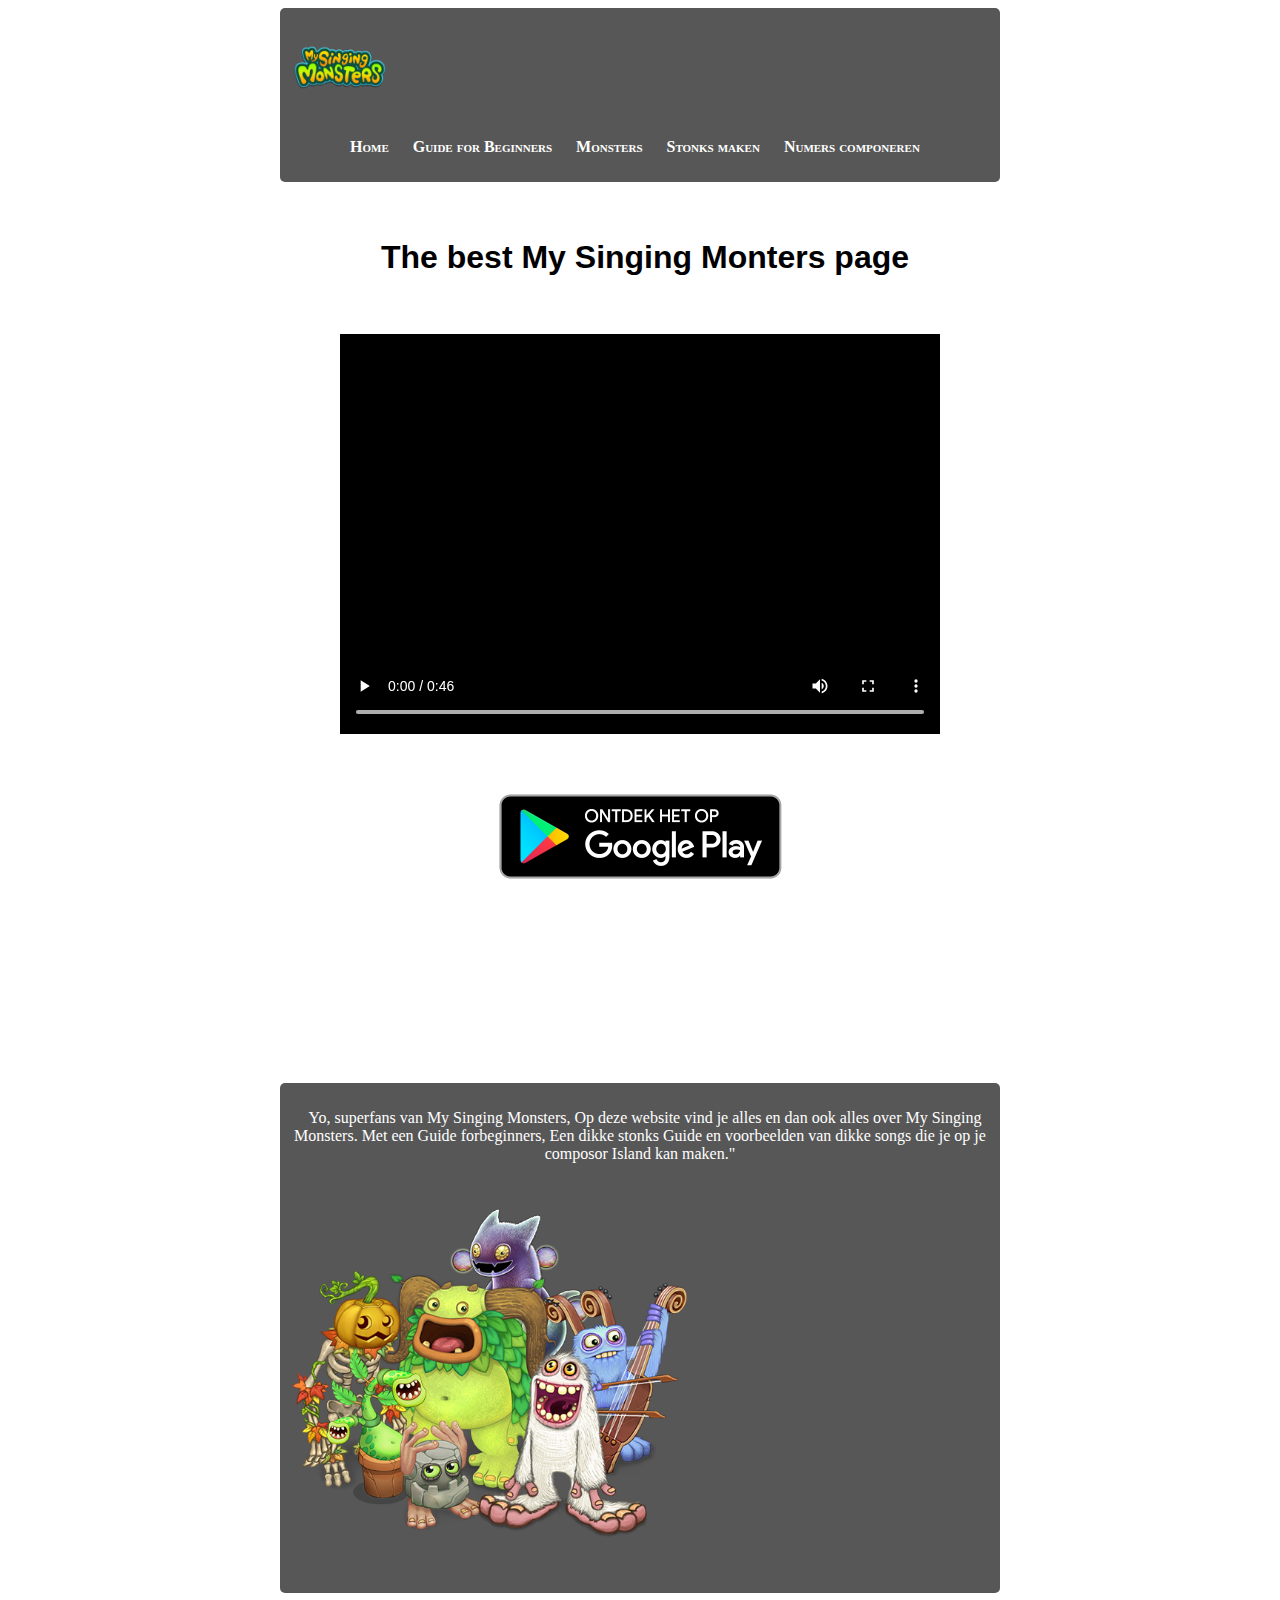
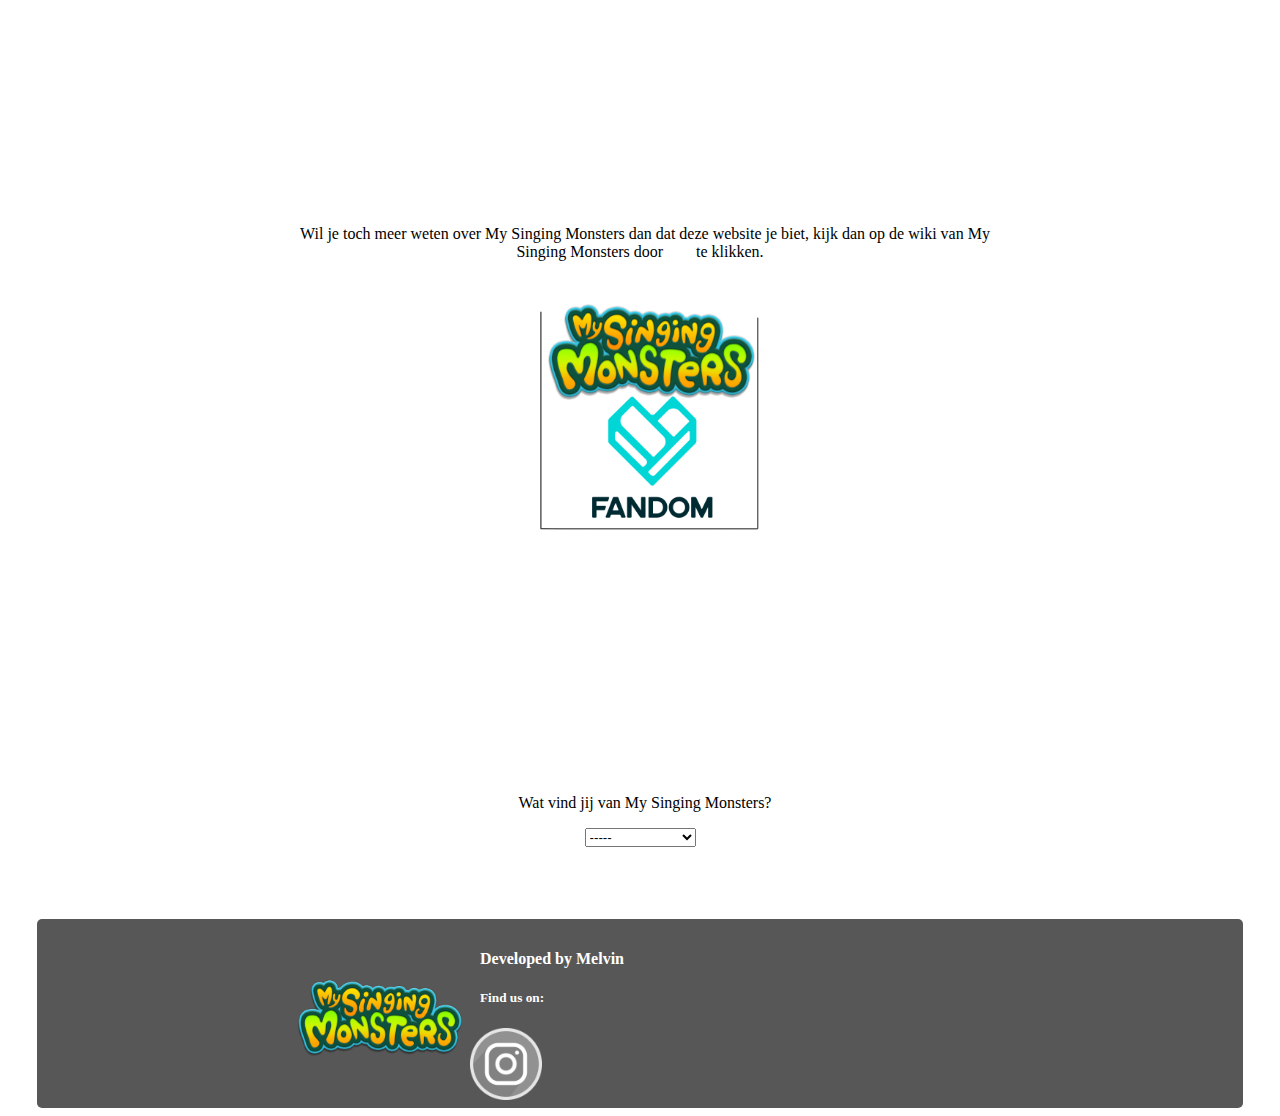
==== index.html @ 0c9c541c "Update index.html" ====
<!DOCTYPE html>
<html>
    <head>
        <title>StonksopMSM</title>
        <meta charset="utf-8">
        <link href="css/layout.css" rel="stylesheet"
    </head>
    <body>
        <!--Navbar -->
        <div class="divgrijs">
            <a href="index.html"><img src="pic/logo2.png" width="100" height="100" alt="Jammer"></a> 
            <ul>
                <li><a href="index.html"><strong>Home</strong></a></li>
                <li><a href="beginnersguide.html.html"><strong>Guide for Beginners</strong></a></li>
                <li><a href="monsters.html"><strong>Monsters</strong></a></li>
                <li><a href="stonksmaken.html.html"><strong>Stonks maken</strong></a></li>
                <li><a href="nummerscomponeren.html.html"><strong>Numers componeren</strong></a></li>
            </ul>
        </div>

        <!--hoofdkopjes-->
        <div>
            <br><br>
            <h1><font face="Arial Rounded MT Bold, Arial">The best My Singing Monters page</font></h1>
            <br><br>
        </div>

        <!--trailer-->
        <div>
            <video width="600" controls>
                <source src="vids/trailer.mp4" type="video/mp4">
                <source src="mov_bbb.ogg" type="video/ogg">
            </video>
            <br><br><br>
        </div>

        <!--downloadknop-->
        <div>
            <a href="https://play.google.com/store/apps/details?id=com.bigbluebubble.singingmonsters.full&hl=en_US" target="_blank"><img src="pic/downloadgoogleplaystore.png" width="323" height="125"></a>
        </div>
        <br><br><br><br><br><br><br><br><br><br>
        
        <!--inleiding-->
        <div class="divgrijs" align="center"> 
            <p class="pwittetekst">Yo, superfans van My Singing Monsters,
            Op deze website vind je alles en dan ook alles over My Singing Monsters. 
            Met een Guide forbeginners, Een dikke stonks Guide en voorbeelden van dikke 
            songs die je op je composor Island kan maken."</p>
            <img src="pic/inleiding.png" width="400" height="400" alt="Jammer:(">
        </div>
        </div>
        <br><br><br><br><br><br><br><br><br><br><br><br>

        <!--verwijzingwiki -->
        <div>
            <p>Wil je toch meer weten over My Singing Monsters dan dat deze website je biet,
            kijk dan op de wiki van My Singing Monsters door <a href="https://mysingingmonsters.fandom.com/wiki/My_Singing_Monsters_Wiki" target="_blank">hier</a>
            te klikken.</p>
        </div>
        <div>
            <a href="https://mysingingmonsters.fandom.com/wiki/My_Singing_Monsters_Wiki" target="_blank"><img src="pic/mooilogo.PNG" width="375" height="281"></a>
        </div>
        <br><br><br><br><br><br><br><br><br><br><br><br>

        <!--jouwmening-->
        <div>
            <p>Wat vind jij van My Singing Monsters?</p>
            <select>
                <option value="-----">-----</option>
                <option value="Perfect">Perfect</option>
                <option value="Helemaal Gaaf">Helemaal Gaaf</option>
                <option value="Top">Top</option>
                <option value="Wel Leuk">Wel Leuk</option>
                <option value="Mwoa">Mwoa</option>
                <option value="Stom">Stom</option>
            </select>
            <br><br><br><br><br>
        </div>

        <!--voetstuk-->
        <div class="div2">
            <a href="index.html"><img class="imglogo2" src="pic/logo2.png" width="180" height="180" alt="Jammer"></a>
            <h4>Developed by Melvin</h4>
            <h5>Find us on:</h5>
            <a href="https://www.instagram.com/mysingingmonsters" target="_blank"><img class="img4" src="pic/instalogo.png" width="72" height="72" alt="Jammer"></a>
        </div>

        <!--maintenaince-->
        <script src="assets/js/wow.js"></script>
    </body>
</html>
---- css/layout.css ----
body {
    background-color: #ffffff;
}

#bottom, #top {
    position: fixed;
    width: 100%;
    height: 20%, 80%;
}

#bottom {
    background: #575656
}

#top {
    background: #ffffff
}

h1 , h2 , h3, p {
    font-family:"Bahnschrift";
    text-indent: 10px;
    color: #000000;
}

p {
    color: #000000

}
li {
    display: inline;
    margin-left: 20px;
}
   
a { 
    color: #ffffff;
    text-decoration:none;
    text-shadow: 2xp 2xp 2xp #030303;
}

/*hover*/
a:hover{
    color:#979797;
}

/*images*/
.img3{
    float:left;
}

.img4{
    float: left;
}

.imglogo2{
    float: left;
}

.imgstappen{
    align: center;
}

/*divs*/
div{
    width:700px;
    height:100%;
    background-color: #ffffff;
    margin-left:auto;
    margin-right:auto;
    border-radius:5px;
    text-align: center;
    font-family:"Bahnschrift";
}

.div2{
    width:700px;
    height:100%;
    background-color: #575757;
    margin-left:auto;
    margin-right:auto;
    border-radius:5px;
    text-align:left;
    padding: 10px;
    padding-bottom: 80px;
    padding-left: 20%;
    padding-right: 20%;
}

ul li {font-variant: small-caps;}

.button1 {
    background-color:#ffffff;
    border: 2px solid #ffffff;
}

h4 , h5{
    font-family: "Bahnschrift";
    text-indent: 10px;
    color: #ffffff;
}

.poep{
    align:left;
    text-align:left;
}


.btn{
   cursor:pointer;
   display:inline-block;
   padding:30px;
   background: #94a657;
   border-radius: 4px;
   color: #fff;
   text-transform:uppercase;
   line-height:20px;
   @include transition(box-shadow .25s ease);
}

.divgrijs{
    width:700px;
    height:100%;
    background-color: #575757;
    margin-left:auto;
    margin-right:auto;
    border-radius:5px;
    text-align:left;
    padding: 10px;
}

.divgrijs2{
    width:700px;
    height:100%;
    background-color: #7a7a7a;
    margin-left:auto;
    margin-right:auto;
    border-radius:5px;
    text-align:center;
    padding: 10px;
}

.pwittetekst{
    color: #ffffff;
    text-align: center;
    font-family:"Bahnschrift";
}
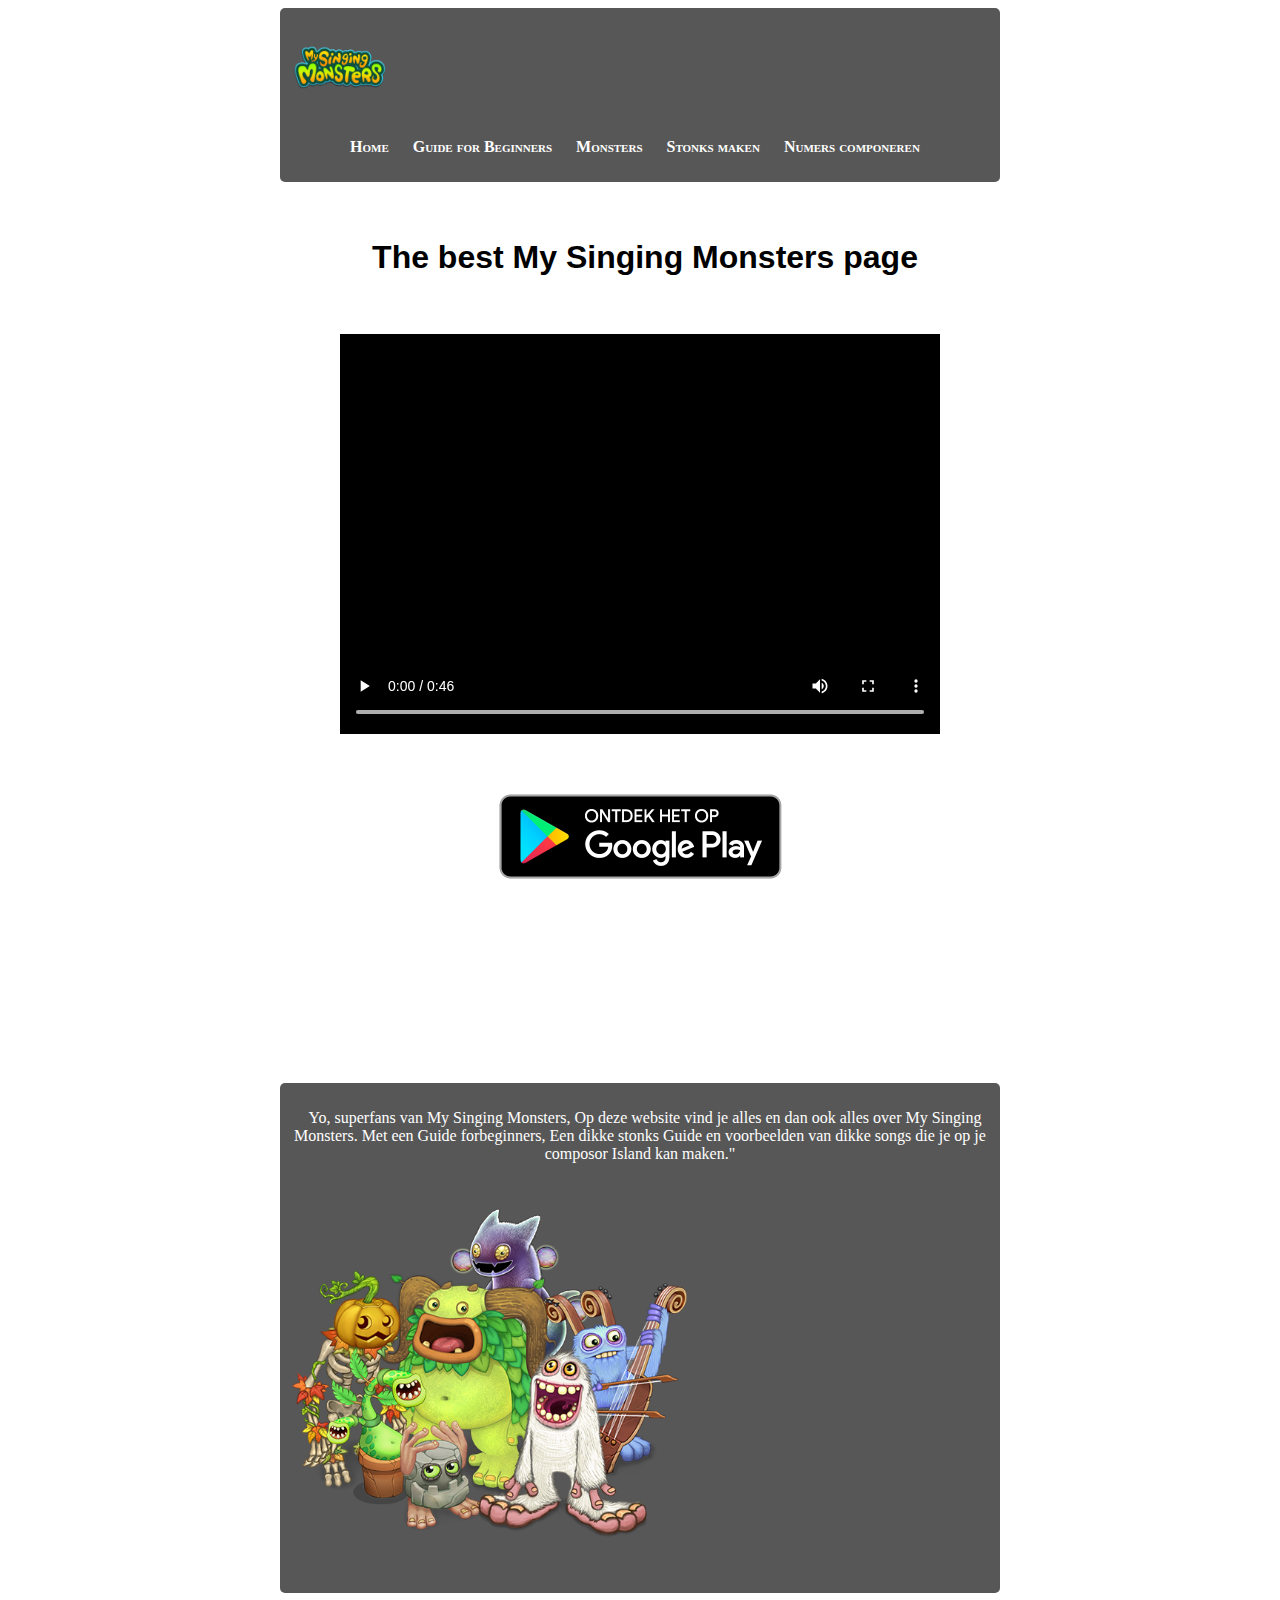
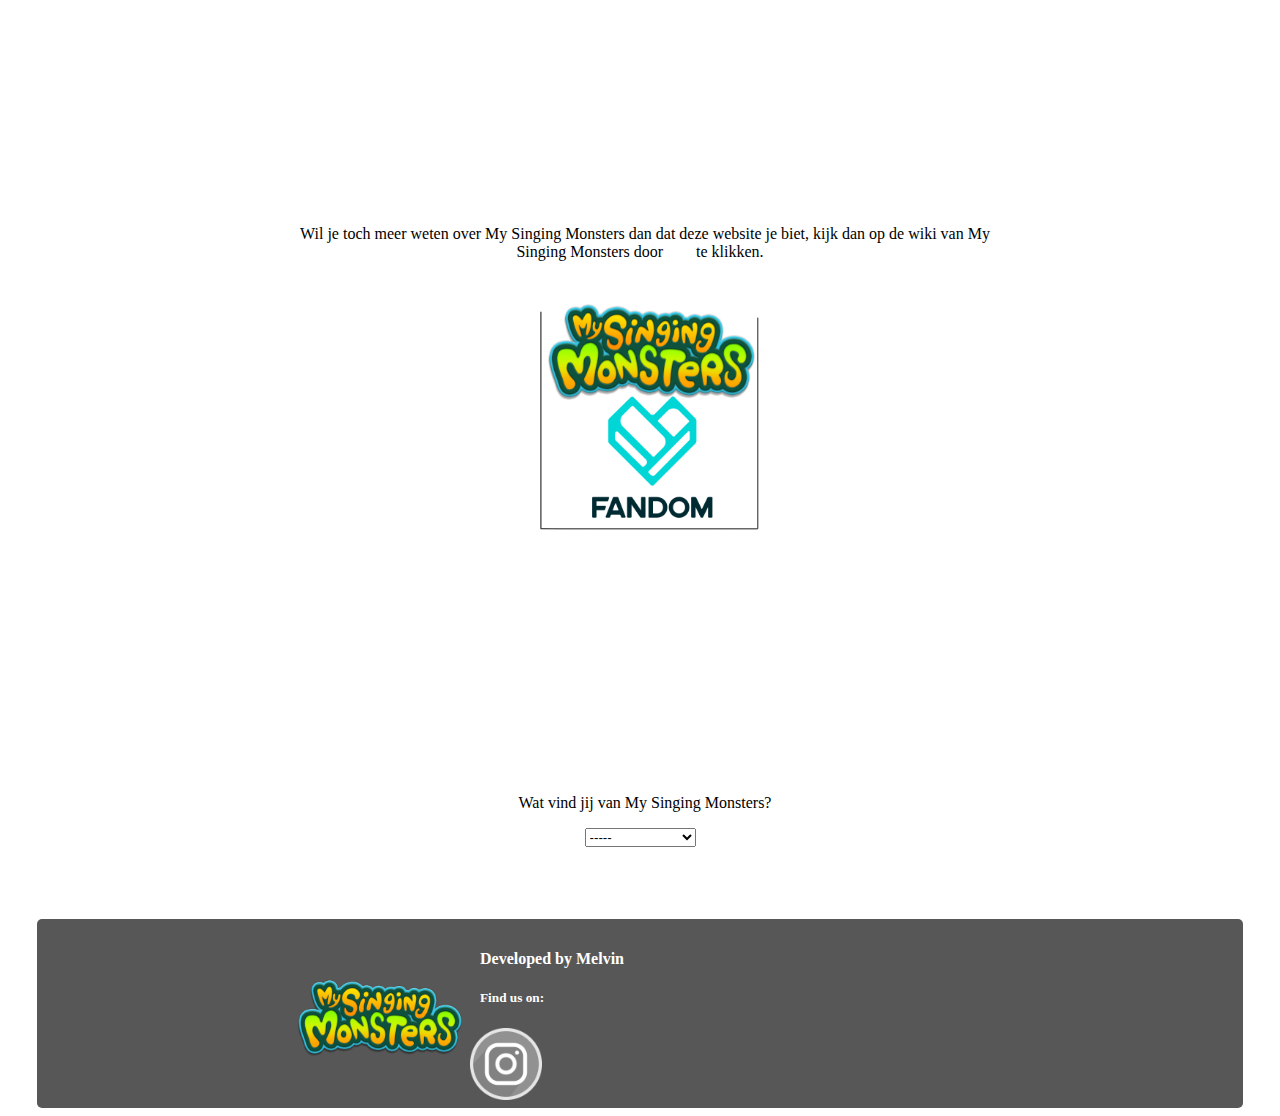
==== commit 45316046: "Update index.html" ====
--- a/index.html
+++ b/index.html
@@ -21,13 +21,13 @@
         <!--hoofdkopjes-->
         <div>
             <br><br>
-            <h1><font face="Arial Rounded MT Bold, Arial">The best My Singing Monters page</font></h1>
+            <h1><font face="Arial Rounded MT Bold, Arial">The best My Singing Monsters page</font></h1>
             <br><br>
         </div>
 
         <!--trailer-->
         <div>
-            <video width="600" controls>
+            <video controls autoplay width="600" controls>
                 <source src="vids/trailer.mp4" type="video/mp4">
                 <source src="mov_bbb.ogg" type="video/ogg">
             </video>
--- a/css/layout.css
+++ b/css/layout.css
@@ -85,6 +85,28 @@
     padding-right: 20%;
 }
 
+.divgrijs{
+    width:700px;
+    height:100%;
+    background-color: #575757;
+    margin-left:auto;
+    margin-right:auto;
+    border-radius:5px;
+    text-align:left;
+    padding: 10px;
+}
+
+.divgrijs2{
+    width:700px;
+    height:100%;
+    background-color: #7a7a7a;
+    margin-left:auto;
+    margin-right:auto;
+    border-radius:5px;
+    text-align:center;
+    padding: 10px;
+}
+
 ul li {font-variant: small-caps;}
 
 .button1 {
@@ -116,30 +138,8 @@
    @include transition(box-shadow .25s ease);
 }
 
-.divgrijs{
-    width:700px;
-    height:100%;
-    background-color: #575757;
-    margin-left:auto;
-    margin-right:auto;
-    border-radius:5px;
-    text-align:left;
-    padding: 10px;
-}
-
-.divgrijs2{
-    width:700px;
-    height:100%;
-    background-color: #7a7a7a;
-    margin-left:auto;
-    margin-right:auto;
-    border-radius:5px;
-    text-align:center;
-    padding: 10px;
-}
-
 .pwittetekst{
     color: #ffffff;
     text-align: center;
     font-family:"Bahnschrift";
-}+}
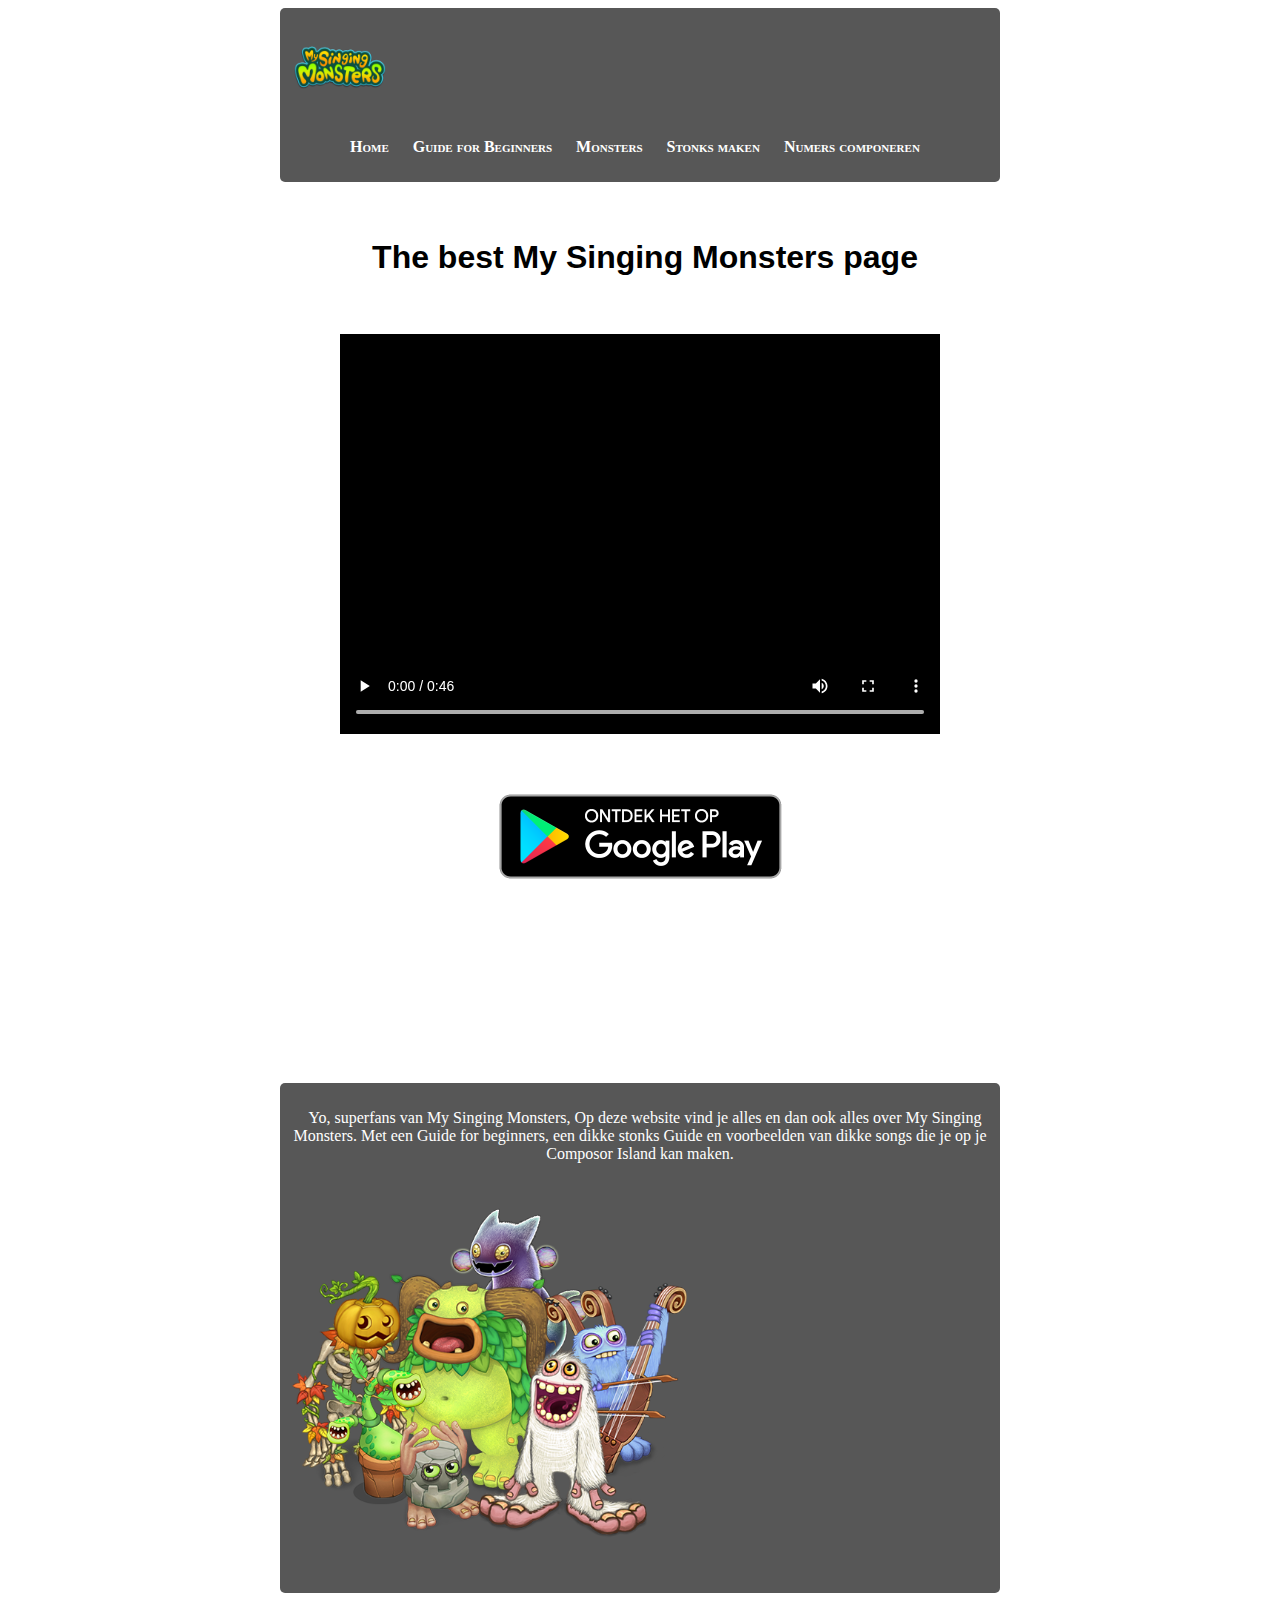
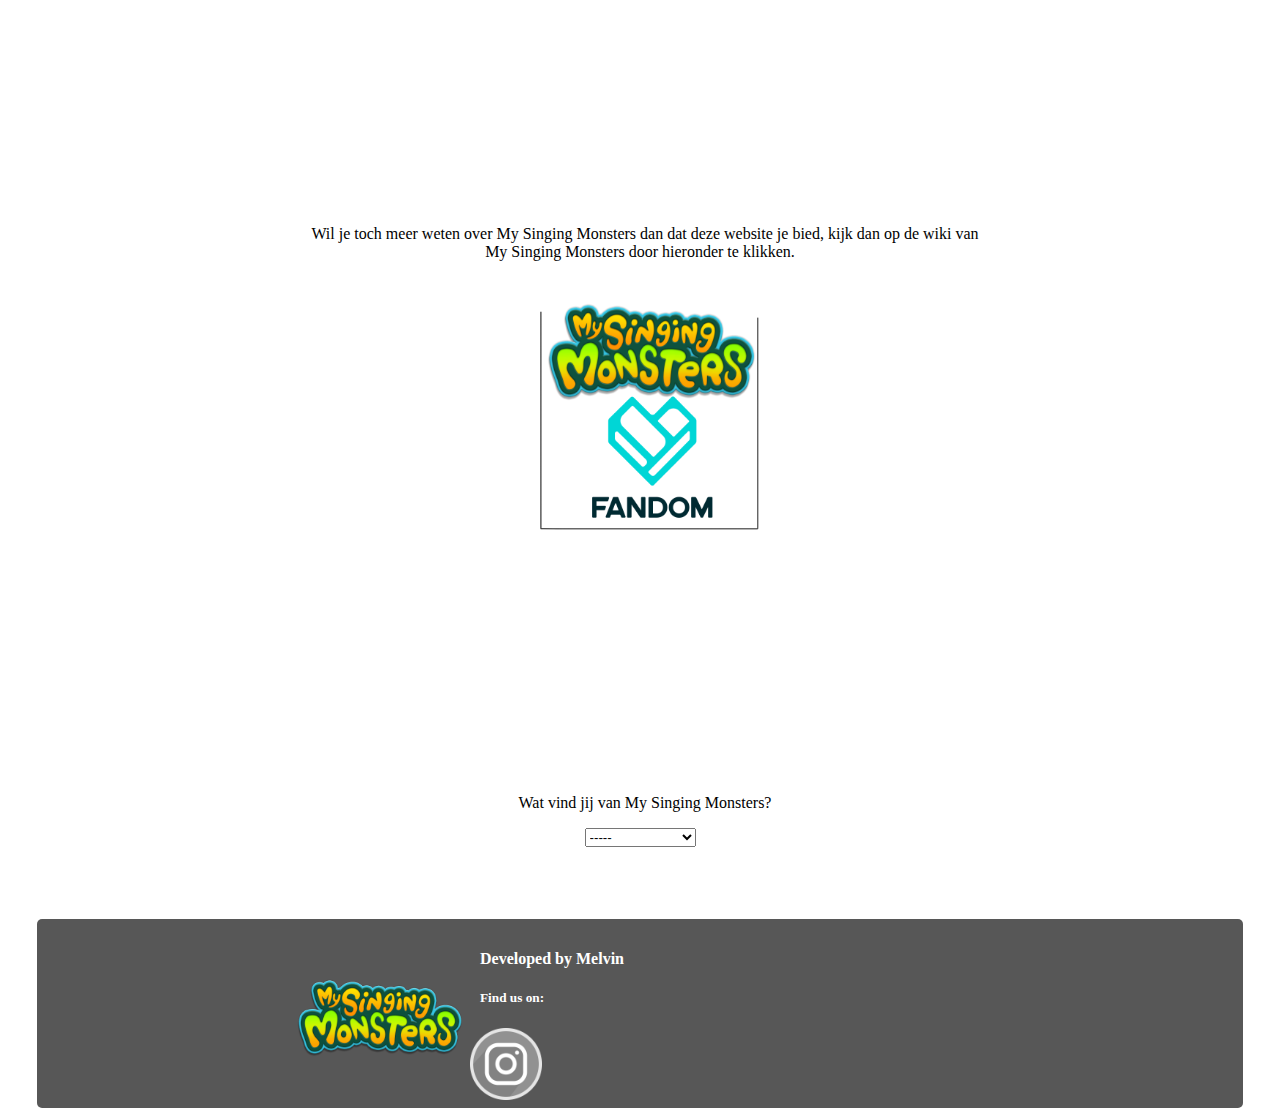
==== commit 137c2b4d: "Update index.html" ====
--- a/index.html
+++ b/index.html
@@ -44,8 +44,8 @@
         <div class="divgrijs" align="center"> 
             <p class="pwittetekst">Yo, superfans van My Singing Monsters,
             Op deze website vind je alles en dan ook alles over My Singing Monsters. 
-            Met een Guide forbeginners, Een dikke stonks Guide en voorbeelden van dikke 
-            songs die je op je composor Island kan maken."</p>
+            Met een Guide for beginners, een dikke stonks Guide en voorbeelden van dikke 
+            songs die je op je Composor Island kan maken.</p>
             <img src="pic/inleiding.png" width="400" height="400" alt="Jammer:(">
         </div>
         </div>
@@ -53,8 +53,8 @@
 
         <!--verwijzingwiki -->
         <div>
-            <p>Wil je toch meer weten over My Singing Monsters dan dat deze website je biet,
-            kijk dan op de wiki van My Singing Monsters door <a href="https://mysingingmonsters.fandom.com/wiki/My_Singing_Monsters_Wiki" target="_blank">hier</a>
+            <p>Wil je toch meer weten over My Singing Monsters dan dat deze website je bied,
+            kijk dan op de wiki van My Singing Monsters door hieronder
             te klikken.</p>
         </div>
         <div>
@@ -84,8 +84,5 @@
             <h5>Find us on:</h5>
             <a href="https://www.instagram.com/mysingingmonsters" target="_blank"><img class="img4" src="pic/instalogo.png" width="72" height="72" alt="Jammer"></a>
         </div>
-
-        <!--maintenaince-->
-        <script src="assets/js/wow.js"></script>
     </body>
 </html>
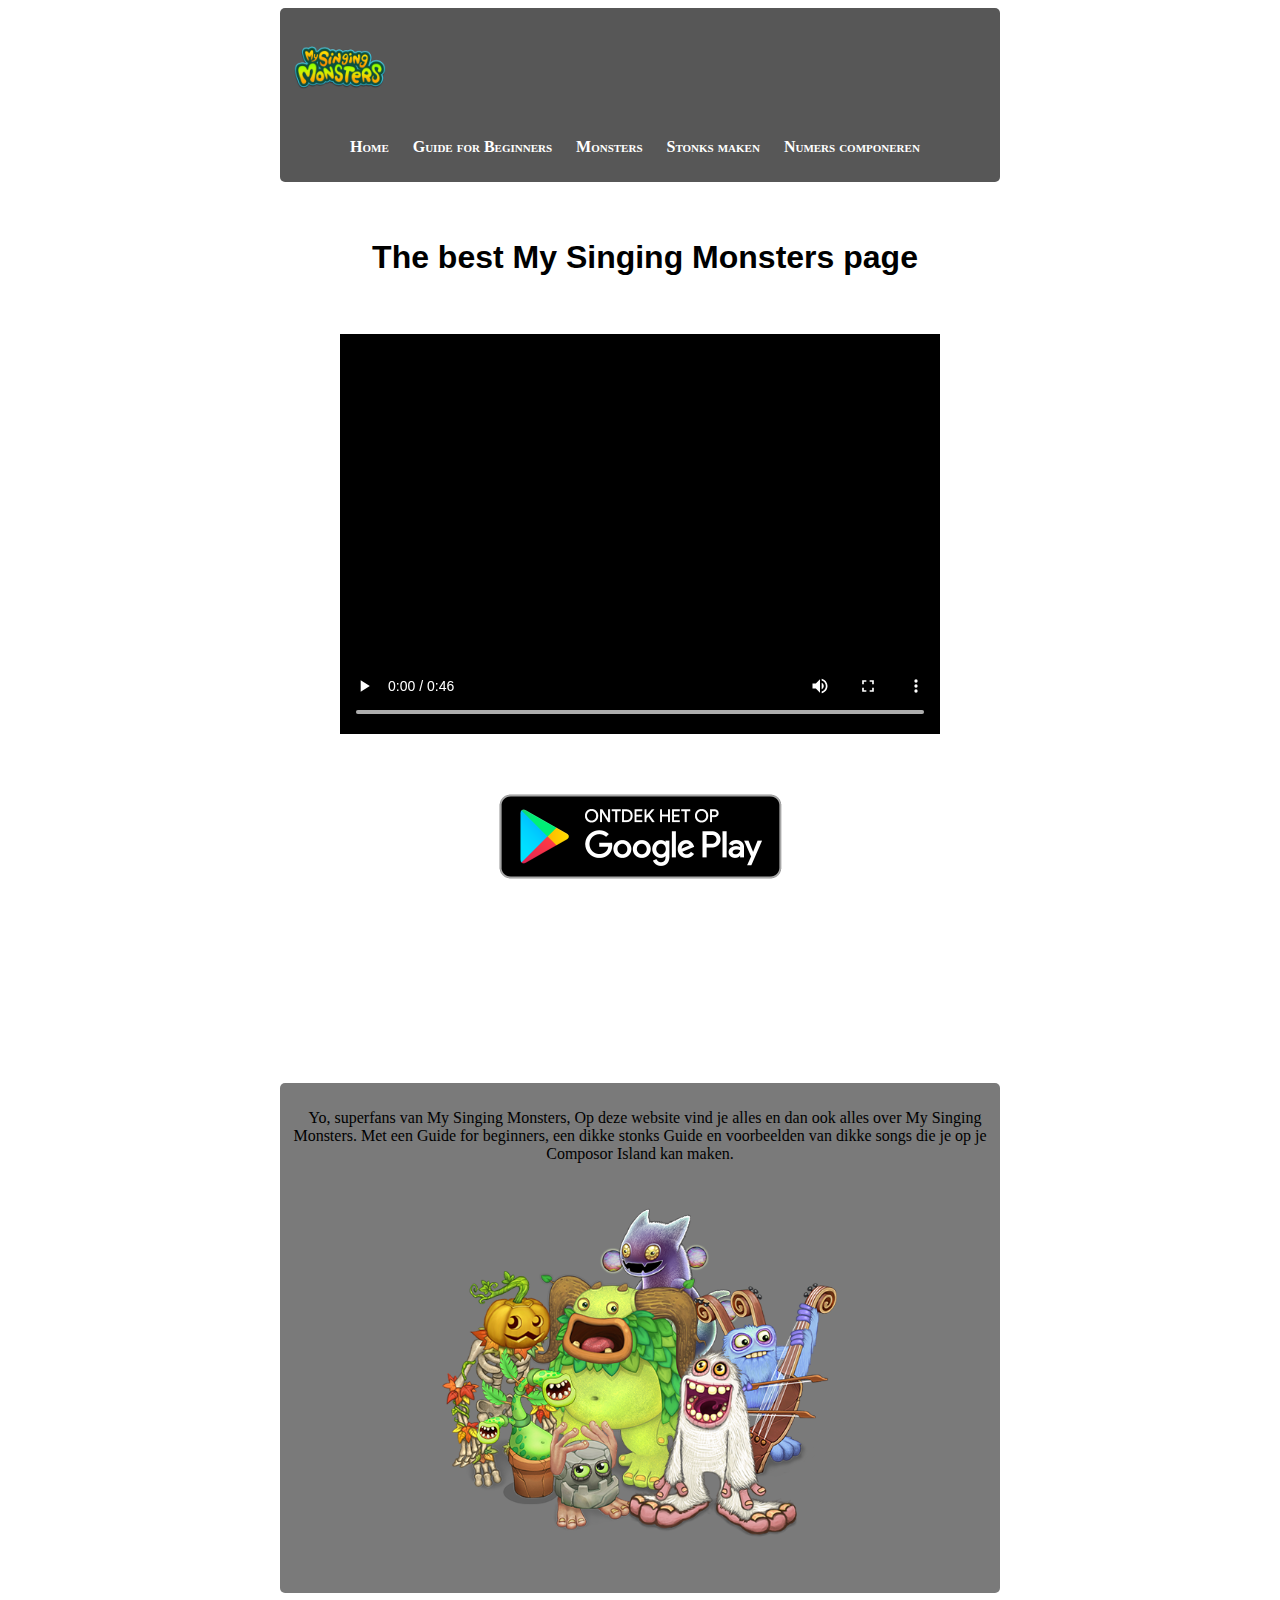
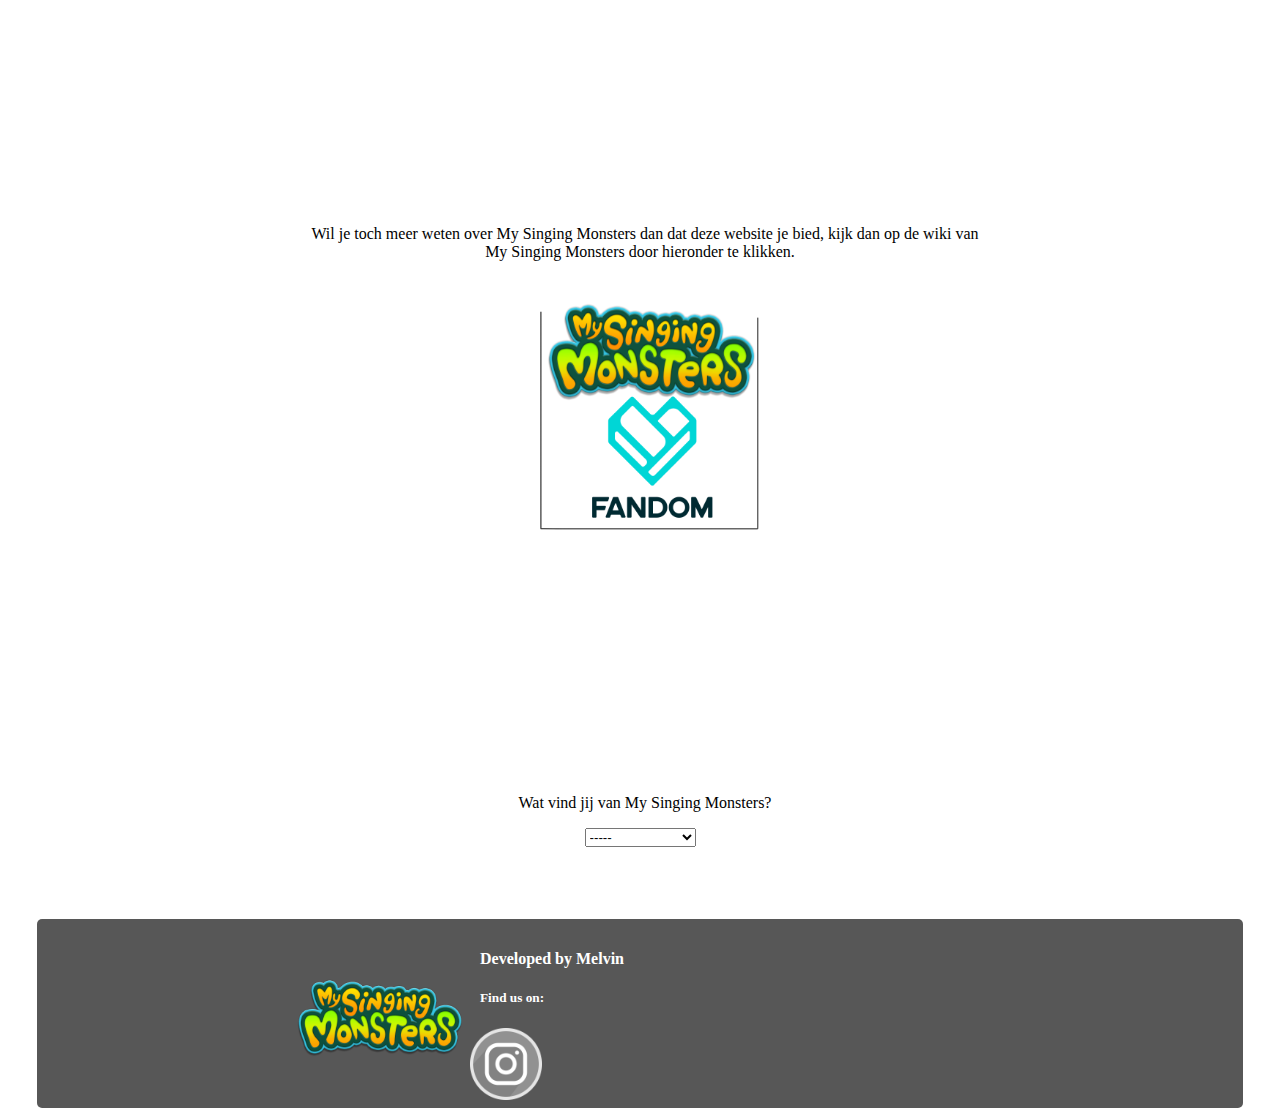
==== commit 96d765fa: "Update index.html" ====
--- a/index.html
+++ b/index.html
@@ -41,13 +41,12 @@
         <br><br><br><br><br><br><br><br><br><br>
         
         <!--inleiding-->
-        <div class="divgrijs" align="center"> 
+        <div class="divgrijs2" align="center"> 
             <p class="pwittetekst">Yo, superfans van My Singing Monsters,
             Op deze website vind je alles en dan ook alles over My Singing Monsters. 
             Met een Guide for beginners, een dikke stonks Guide en voorbeelden van dikke 
             songs die je op je Composor Island kan maken.</p>
             <img src="pic/inleiding.png" width="400" height="400" alt="Jammer:(">
-        </div>
         </div>
         <br><br><br><br><br><br><br><br><br><br><br><br>
 
--- a/css/layout.css
+++ b/css/layout.css
@@ -1,3 +1,4 @@
+/*achtergrond*/
 body {
     background-color: #ffffff;
 }
@@ -16,20 +17,39 @@
     background: #ffffff
 }
 
+/*tekst*/
 h1 , h2 , h3, p {
     font-family:"Bahnschrift";
     text-indent: 10px;
     color: #000000;
 }
 
+h4 , h5{
+    font-family: "Bahnschrift";
+    text-indent: 10px;
+    color: #ffffff;
+}
+
+/*paragraaf*:
 p {
     color: #000000
 
 }
+
+.pwittetekst{
+    color: #ffffff;
+    text-align: center;
+    font-family:"Bahnschrift";
+}
+
+/*lijst*/
 li {
     display: inline;
     margin-left: 20px;
 }
+
+ul li {font-variant: small-caps;}
+
    
 a { 
     color: #ffffff;
@@ -42,7 +62,7 @@
     color:#979797;
 }
 
-/*images*/
+/*plaatjes*/
 .img3{
     float:left;
 }
@@ -59,7 +79,7 @@
     align: center;
 }
 
-/*divs*/
+/*divisions*/
 div{
     width:700px;
     height:100%;
@@ -107,24 +127,11 @@
     padding: 10px;
 }
 
-ul li {font-variant: small-caps;}
-
+/*knop*/
 .button1 {
     background-color:#ffffff;
     border: 2px solid #ffffff;
 }
-
-h4 , h5{
-    font-family: "Bahnschrift";
-    text-indent: 10px;
-    color: #ffffff;
-}
-
-.poep{
-    align:left;
-    text-align:left;
-}
-
 
 .btn{
    cursor:pointer;
@@ -138,8 +145,8 @@
    @include transition(box-shadow .25s ease);
 }
 
-.pwittetekst{
-    color: #ffffff;
-    text-align: center;
-    font-family:"Bahnschrift";
+/*?*/
+.poep{
+    align:left;
+    text-align:left;
 }
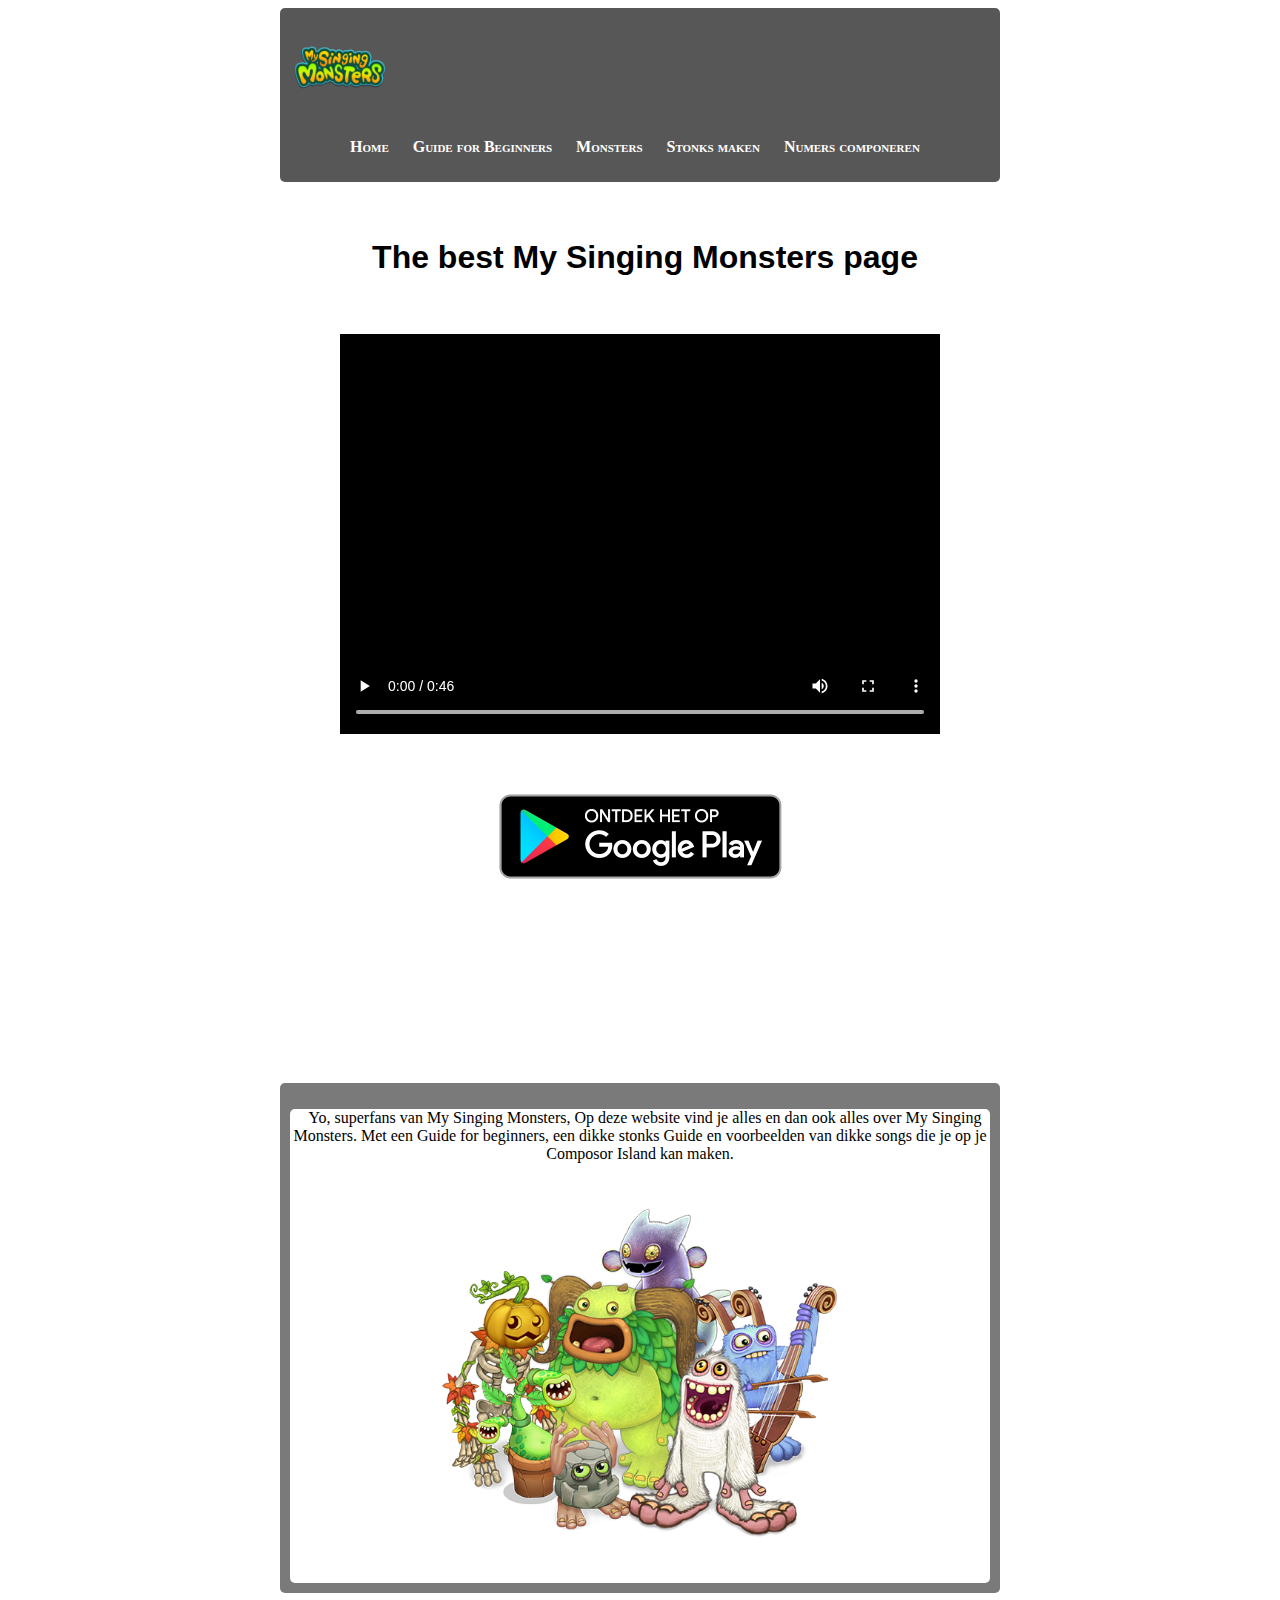
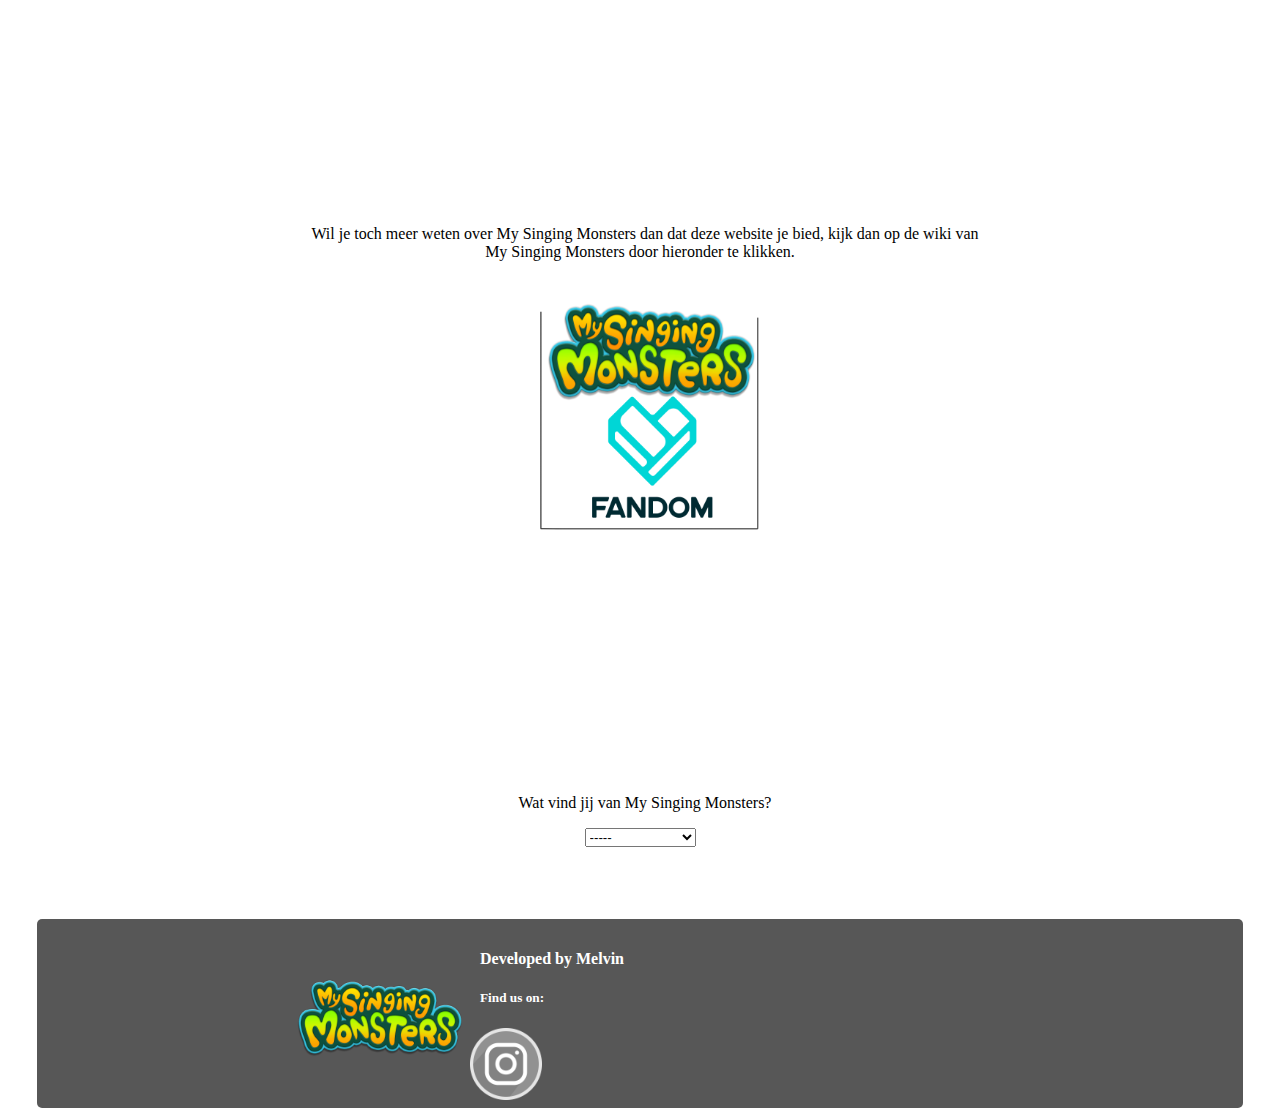
==== commit 1103c70c: "Update index.html" ====
--- a/index.html
+++ b/index.html
@@ -42,11 +42,13 @@
         
         <!--inleiding-->
         <div class="divgrijs2" align="center"> 
-            <p class="pwittetekst">Yo, superfans van My Singing Monsters,
-            Op deze website vind je alles en dan ook alles over My Singing Monsters. 
-            Met een Guide for beginners, een dikke stonks Guide en voorbeelden van dikke 
-            songs die je op je Composor Island kan maken.</p>
-            <img src="pic/inleiding.png" width="400" height="400" alt="Jammer:(">
+            <div  class="pwittetekst">
+                <p>Yo, superfans van My Singing Monsters,
+                Op deze website vind je alles en dan ook alles over My Singing Monsters. 
+                Met een Guide for beginners, een dikke stonks Guide en voorbeelden van dikke 
+                songs die je op je Composor Island kan maken.</p>
+                <img src="pic/inleiding.png" width="400" height="400" alt="Jammer:(">
+            </div>
         </div>
         <br><br><br><br><br><br><br><br><br><br><br><br>
 
--- a/css/layout.css
+++ b/css/layout.css
@@ -30,7 +30,7 @@
     color: #ffffff;
 }
 
-/*paragraaf*:
+/*paragraaf*/
 p {
     color: #000000
 
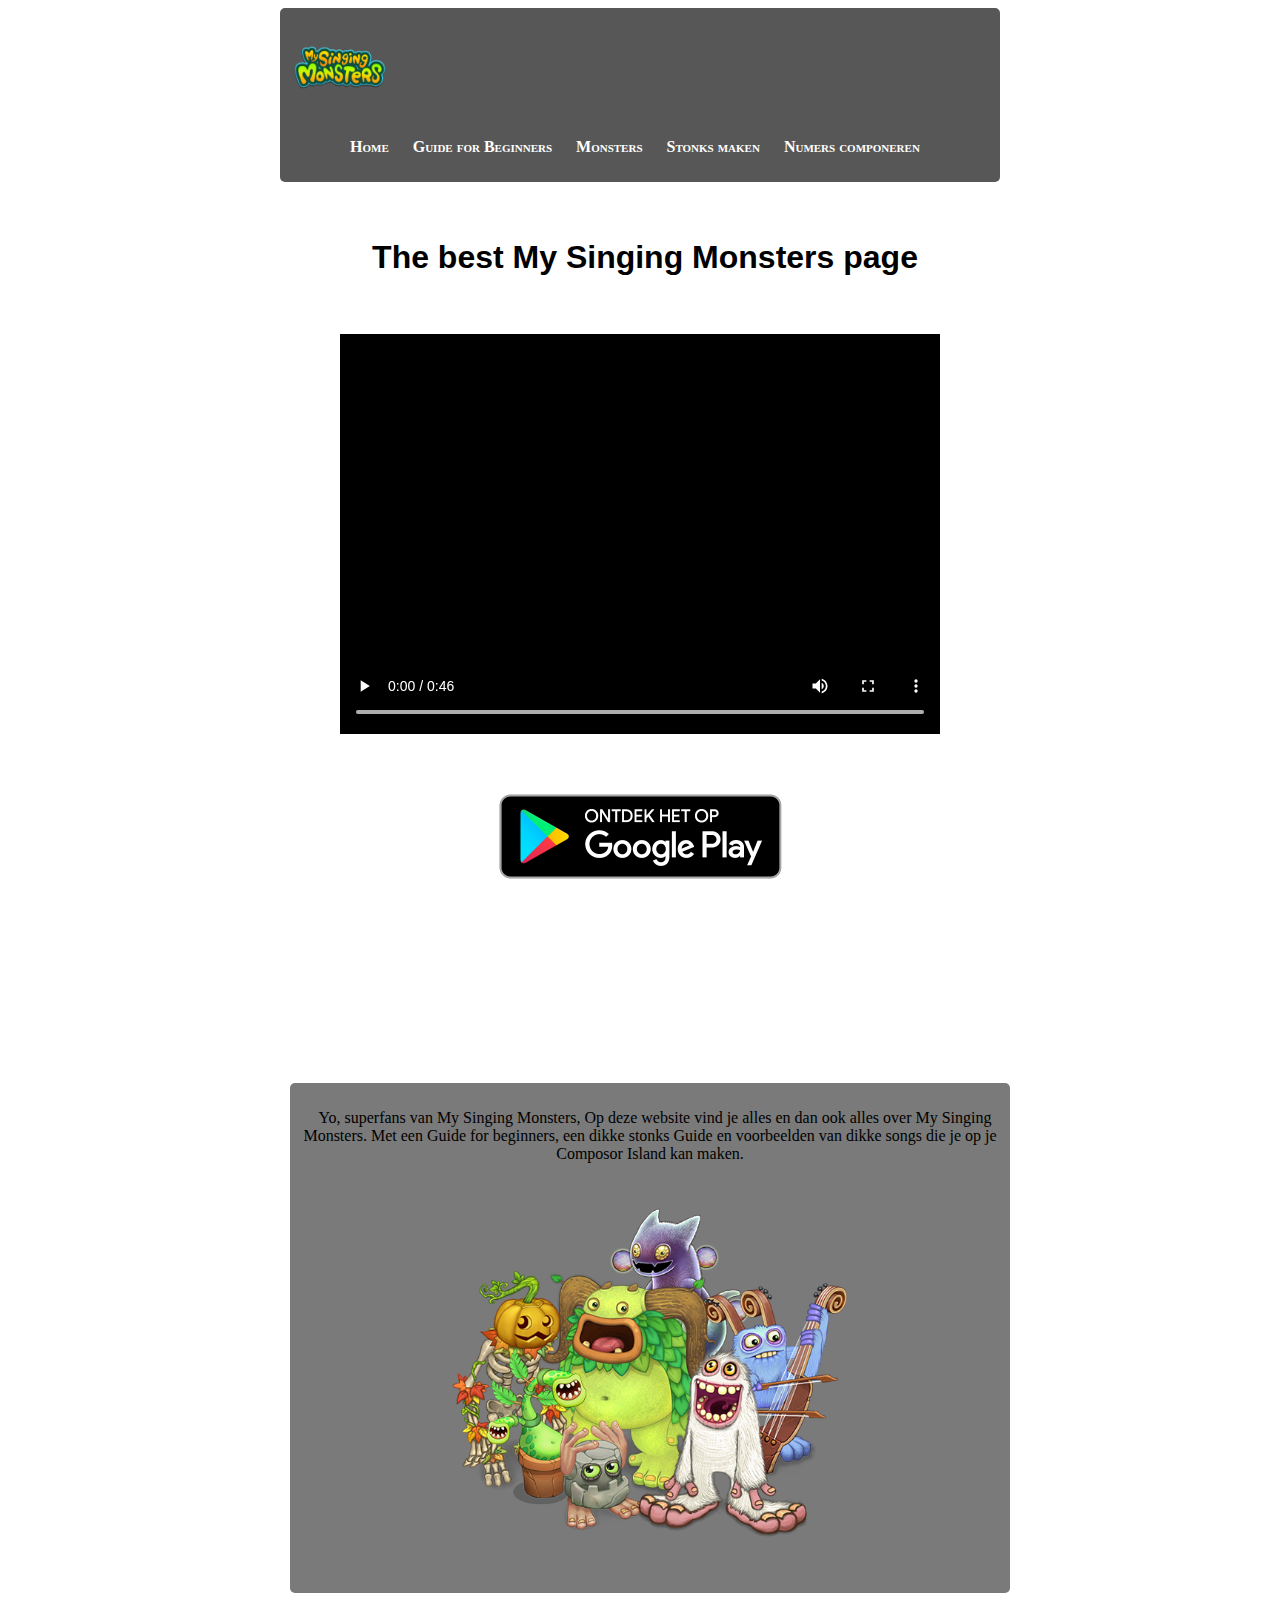
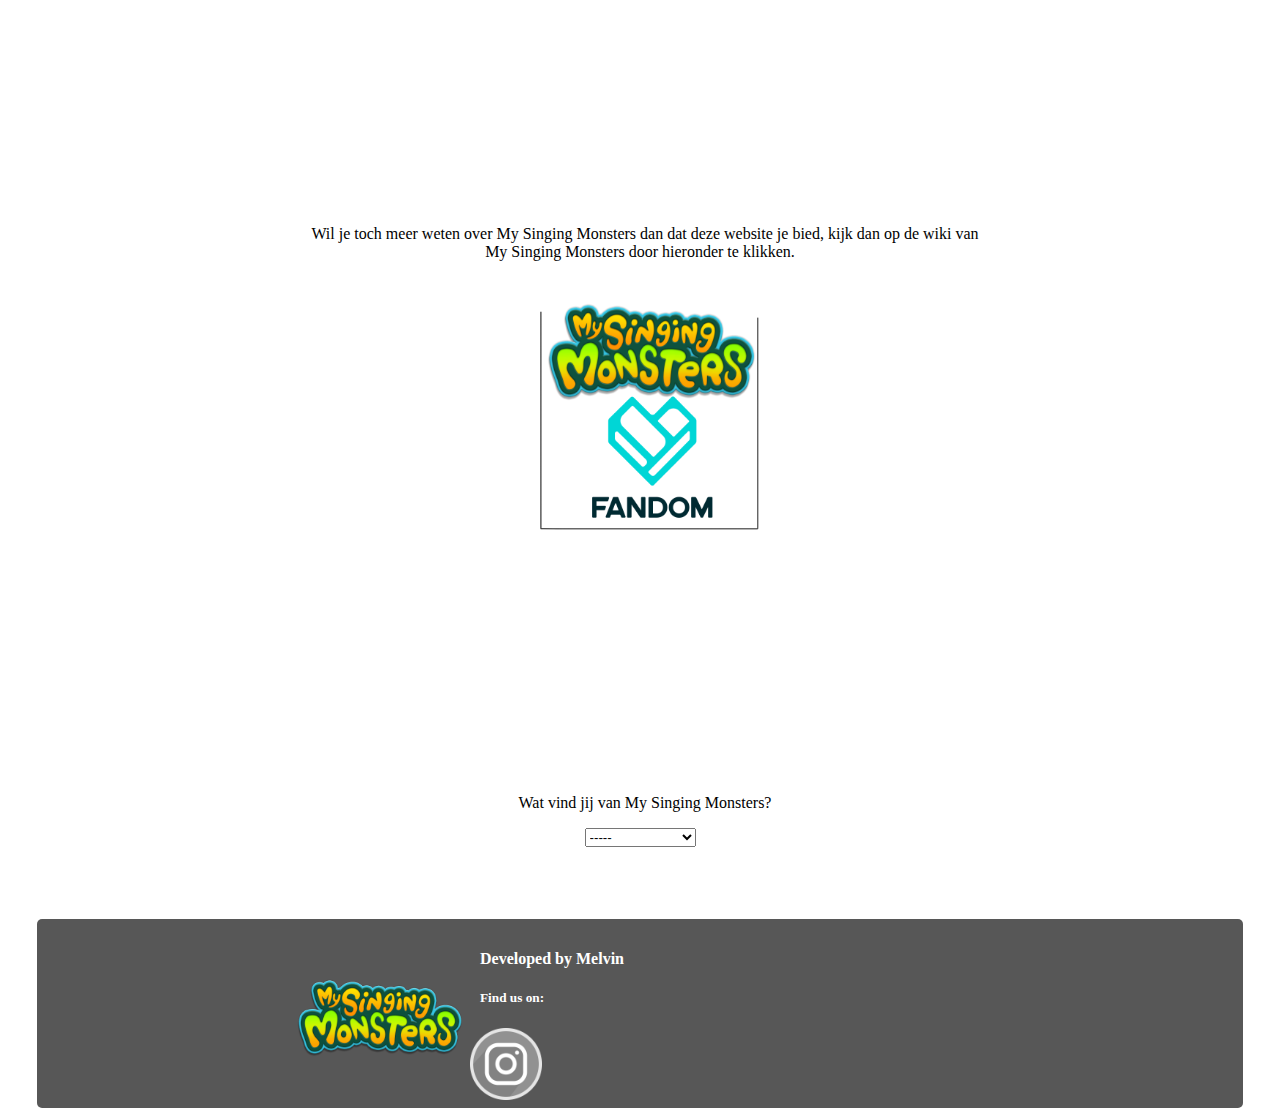
==== commit a1735990: "Update index.html" ====
--- a/index.html
+++ b/index.html
@@ -41,8 +41,8 @@
         <br><br><br><br><br><br><br><br><br><br>
         
         <!--inleiding-->
-        <div class="divgrijs2" align="center"> 
-            <div  class="pwittetekst">
+        <div align="center"> 
+            <div class="divgrijs2">
                 <p>Yo, superfans van My Singing Monsters,
                 Op deze website vind je alles en dan ook alles over My Singing Monsters. 
                 Met een Guide for beginners, een dikke stonks Guide en voorbeelden van dikke 
--- a/css/layout.css
+++ b/css/layout.css
@@ -17,7 +17,7 @@
     background: #ffffff
 }
 
-/*tekst*/
+/*tekstkopjes*/
 h1 , h2 , h3, p {
     font-family:"Bahnschrift";
     text-indent: 10px;
@@ -33,13 +33,6 @@
 /*paragraaf*/
 p {
     color: #000000
-
-}
-
-.pwittetekst{
-    color: #ffffff;
-    text-align: center;
-    font-family:"Bahnschrift";
 }
 
 /*lijst*/
@@ -50,9 +43,15 @@
 
 ul li {font-variant: small-caps;}
 
-   
+/*hyperlink*/
 a { 
     color: #ffffff;
+    text-decoration:none;
+    text-shadow: 2xp 2xp 2xp #030303;
+}
+
+.hover2 { 
+    color: #000000;
     text-decoration:none;
     text-shadow: 2xp 2xp 2xp #030303;
 }
